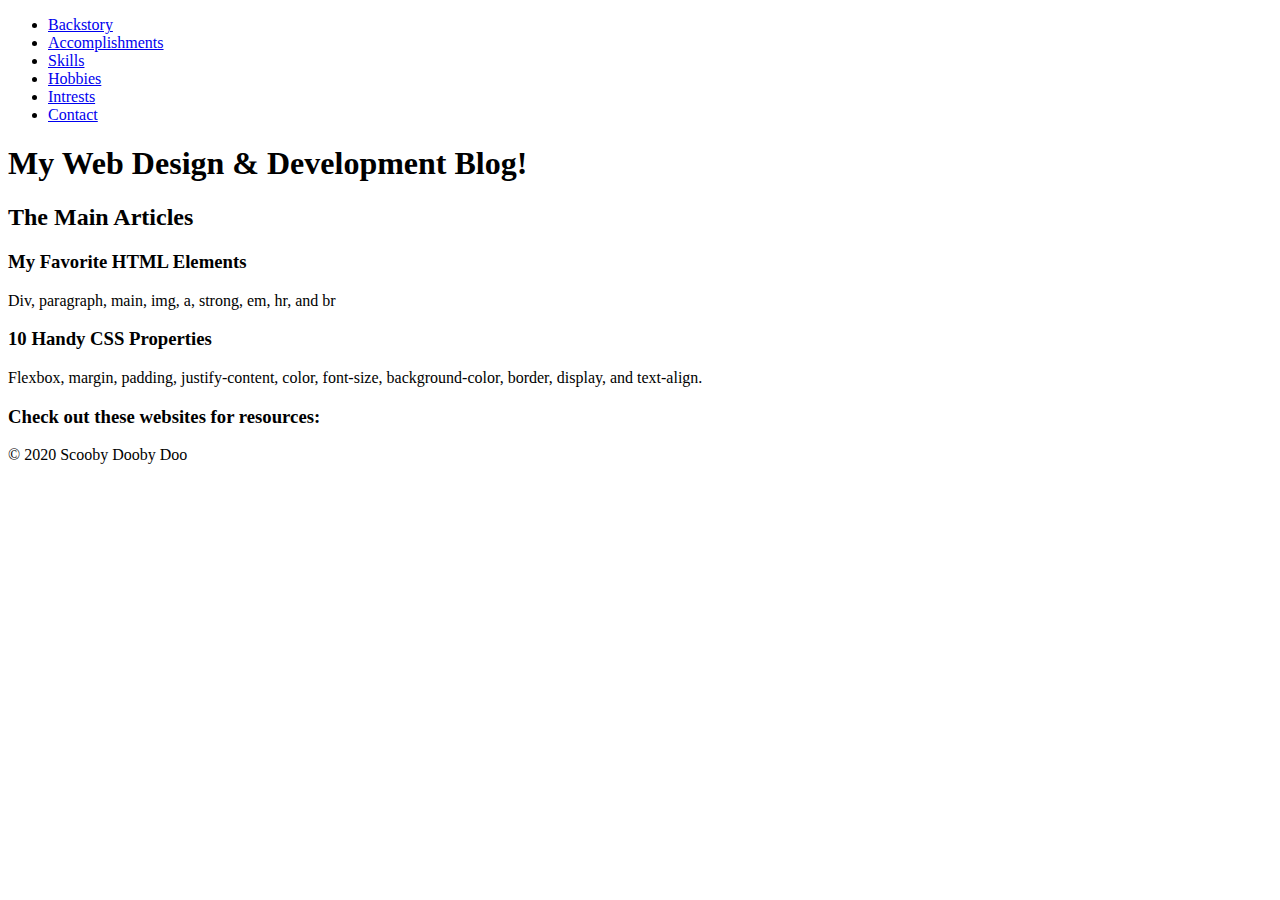
==== HTML-Basics_Lab/index.html @ 6642256e "added three new files" ====
<!DOCTYPE html>   

<html>
    <head>
        <link href="styles.css" rel="stylesheet">
        <title>About Me</title>
    </head>

    <body>
        <header>
            <ul>
                <li><a href="/backstory.html">Backstory</a></li>
                <li><a href="#">Accomplishments</a></li>
                <li><a href="#">Skills</a></li>
                <li><a href="#">Hobbies</a></li>
                <li><a href="#">Intrests</a></li>
                <li><a href="#">Contact</a></li>
            </ul>
        </header>

        <h1>My Web Design &amp; Development Blog!</h1>  

        <h2>The Main Articles</h2> 

        <h3>My Favorite HTML Elements</h3> 
        <p>Div, paragraph, main, img, a, strong, em, hr, and br </p> 

    
        <h3>10 Handy CSS Properties</h3> 
        <p>Flexbox, margin, padding, justify-content, color, font-size, background-color, border, display, and text-align. </p>

        <h3>Check out these websites for resources:</h3>

             


        <footer>
            <p>&copy; 2020 Scooby Dooby Doo</p>   
        </footer>

        <p></p></q>
    </body>
</html>
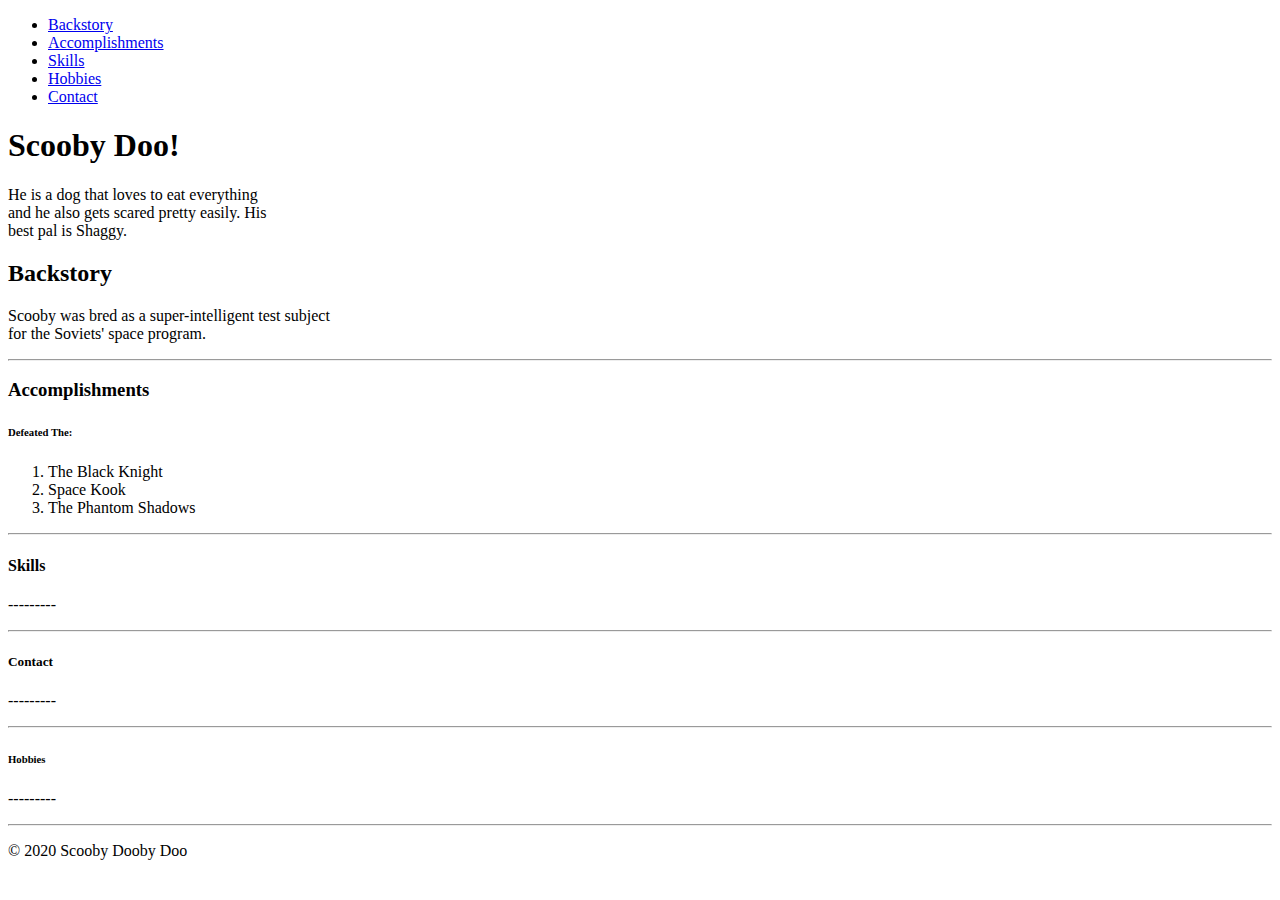
==== commit 23163701: "created turn & talk file" ====
--- a/HTML-Basics_Lab/index.html
+++ b/HTML-Basics_Lab/index.html
@@ -2,37 +2,62 @@
 
 <html>
     <head>
-        <link href="styles.css" rel="stylesheet">
         <title>About Me</title>
     </head>
 
     <body>
         <header>
-            <ul>
-                <li><a href="/backstory.html">Backstory</a></li>
-                <li><a href="#">Accomplishments</a></li>
-                <li><a href="#">Skills</a></li>
-                <li><a href="#">Hobbies</a></li>
-                <li><a href="#">Intrests</a></li>
-                <li><a href="#">Contact</a></li>
-            </ul>
+            <nav>
+                <ul>
+                    <li><a href="#backstory">Backstory</a></li>
+                    <li><a href="#accomplishments">Accomplishments</a></li>
+                    <li><a href="#skills">Skills</a></li>
+                    <li><a href="#hobbies">Hobbies</a></li>
+                    <li><a href="#contact">Contact</a></li>
+                </ul>
+            </nav>
         </header>
 
-        <h1>My Web Design &amp; Development Blog!</h1>  
-
-        <h2>The Main Articles</h2> 
-
-        <h3>My Favorite HTML Elements</h3> 
-        <p>Div, paragraph, main, img, a, strong, em, hr, and br </p> 
-
-    
-        <h3>10 Handy CSS Properties</h3> 
-        <p>Flexbox, margin, padding, justify-content, color, font-size, background-color, border, display, and text-align. </p>
-
-        <h3>Check out these websites for resources:</h3>
-
+        <article>
+            <section>
+                <h1>Scooby Doo!</h1> 
+                <p>He is a dog that loves to eat everything<br>and he also gets scared pretty easily. His<br>
+                best pal is Shaggy.
+                </p>
+            </section>
+            
+            <section id="backstory">
+                <h2>Backstory</h2> 
+                <p>Scooby was bred as a super-intelligent test subject<br> for the Soviets' space program.</p>
+            </section>
+            <hr>
+            <section id="accomplishments">
+                <h3>Accomplishments</h3> 
+                <h6>Defeated The:</h6>
+                <ol>
+                    <li>The Black Knight</li>
+                    <li>Space Kook</li>
+                    <li>The Phantom Shadows</li>
+                </ol>
+            </section>
+            <hr>
+            <section id="skills">
+                <h4>Skills</h4> 
+                <p>---------</p>
+            </section>
+            <hr>
+            <section id="contact">
+                <h5>Contact</h5>
+                <p>---------</p>
+            </section>
+            <hr>
+            <section id="hobbies">
+                <h6>Hobbies</h6>
+                <p>---------</p>
+            </section>  
+        </article>
              
-
+        <hr>
 
         <footer>
             <p>&copy; 2020 Scooby Dooby Doo</p>   
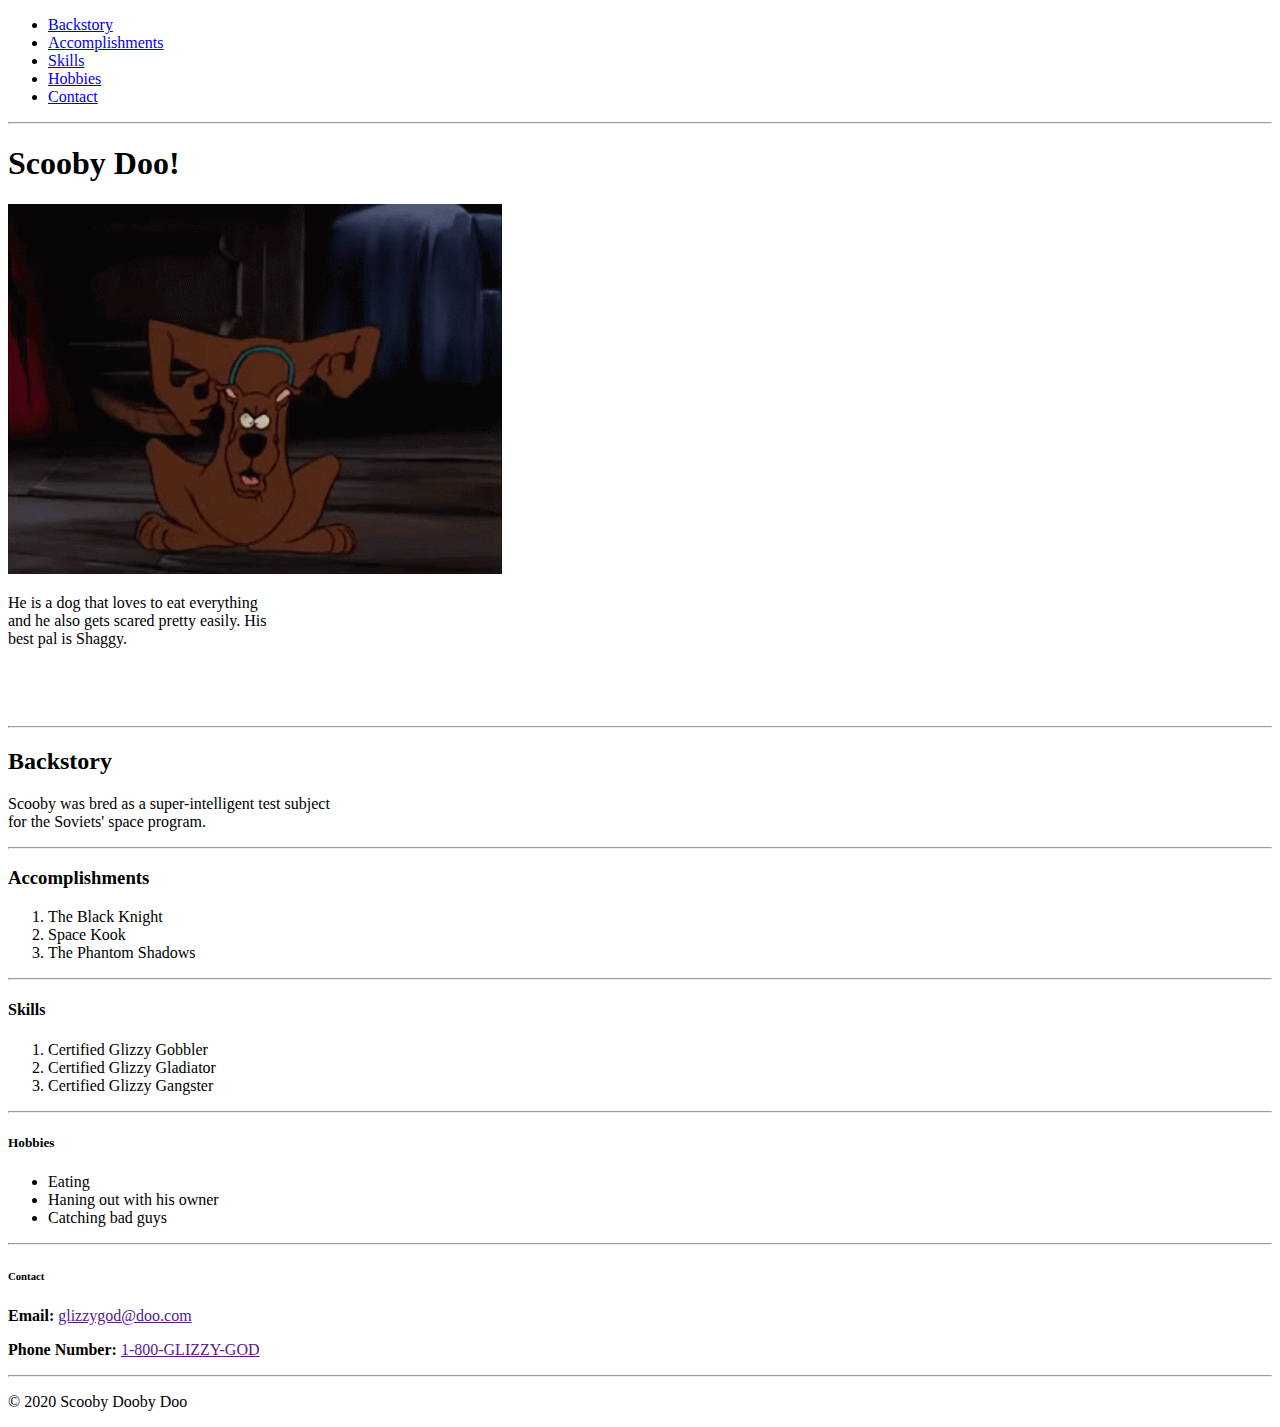
==== commit 392786e7: "finished" ====
--- a/HTML-Basics_Lab/index.html
+++ b/HTML-Basics_Lab/index.html
@@ -17,15 +17,19 @@
                 </ul>
             </nav>
         </header>
-
+        <hr>
         <article>
             <section>
                 <h1>Scooby Doo!</h1> 
+                <img src="./assets/scooby-doo.gif">
                 <p>He is a dog that loves to eat everything<br>and he also gets scared pretty easily. His<br>
                 best pal is Shaggy.
                 </p>
             </section>
-            
+            <br>
+            <br>
+            <br>
+            <hr>
             <section id="backstory">
                 <h2>Backstory</h2> 
                 <p>Scooby was bred as a super-intelligent test subject<br> for the Soviets' space program.</p>
@@ -33,7 +37,6 @@
             <hr>
             <section id="accomplishments">
                 <h3>Accomplishments</h3> 
-                <h6>Defeated The:</h6>
                 <ol>
                     <li>The Black Knight</li>
                     <li>Space Kook</li>
@@ -43,18 +46,29 @@
             <hr>
             <section id="skills">
                 <h4>Skills</h4> 
-                <p>---------</p>
-            </section>
-            <hr>
-            <section id="contact">
-                <h5>Contact</h5>
-                <p>---------</p>
+                <ol>
+                    <li>Certified Glizzy Gobbler</li>
+                    <li>Certified Glizzy Gladiator</li>
+                    <li>Certified Glizzy Gangster</li>
+                </ol>
             </section>
             <hr>
             <section id="hobbies">
-                <h6>Hobbies</h6>
-                <p>---------</p>
+                <h5>Hobbies</h5>
+                    <ul>
+                        <li>Eating</li>
+                        <li>Haning out with his owner</li>
+                        <li>Catching bad guys</li>
+                    </ul>
             </section>  
+            <hr>
+
+            <section id="contact">
+                <h6>Contact</h6>
+                    <p><strong>Email: </strong><a href="">glizzygod@doo.com</a></p>
+                    <p><strong>Phone Number: </strong><a href="">1-800-GLIZZY-GOD</a></p>
+            </section>
+
         </article>
              
         <hr>
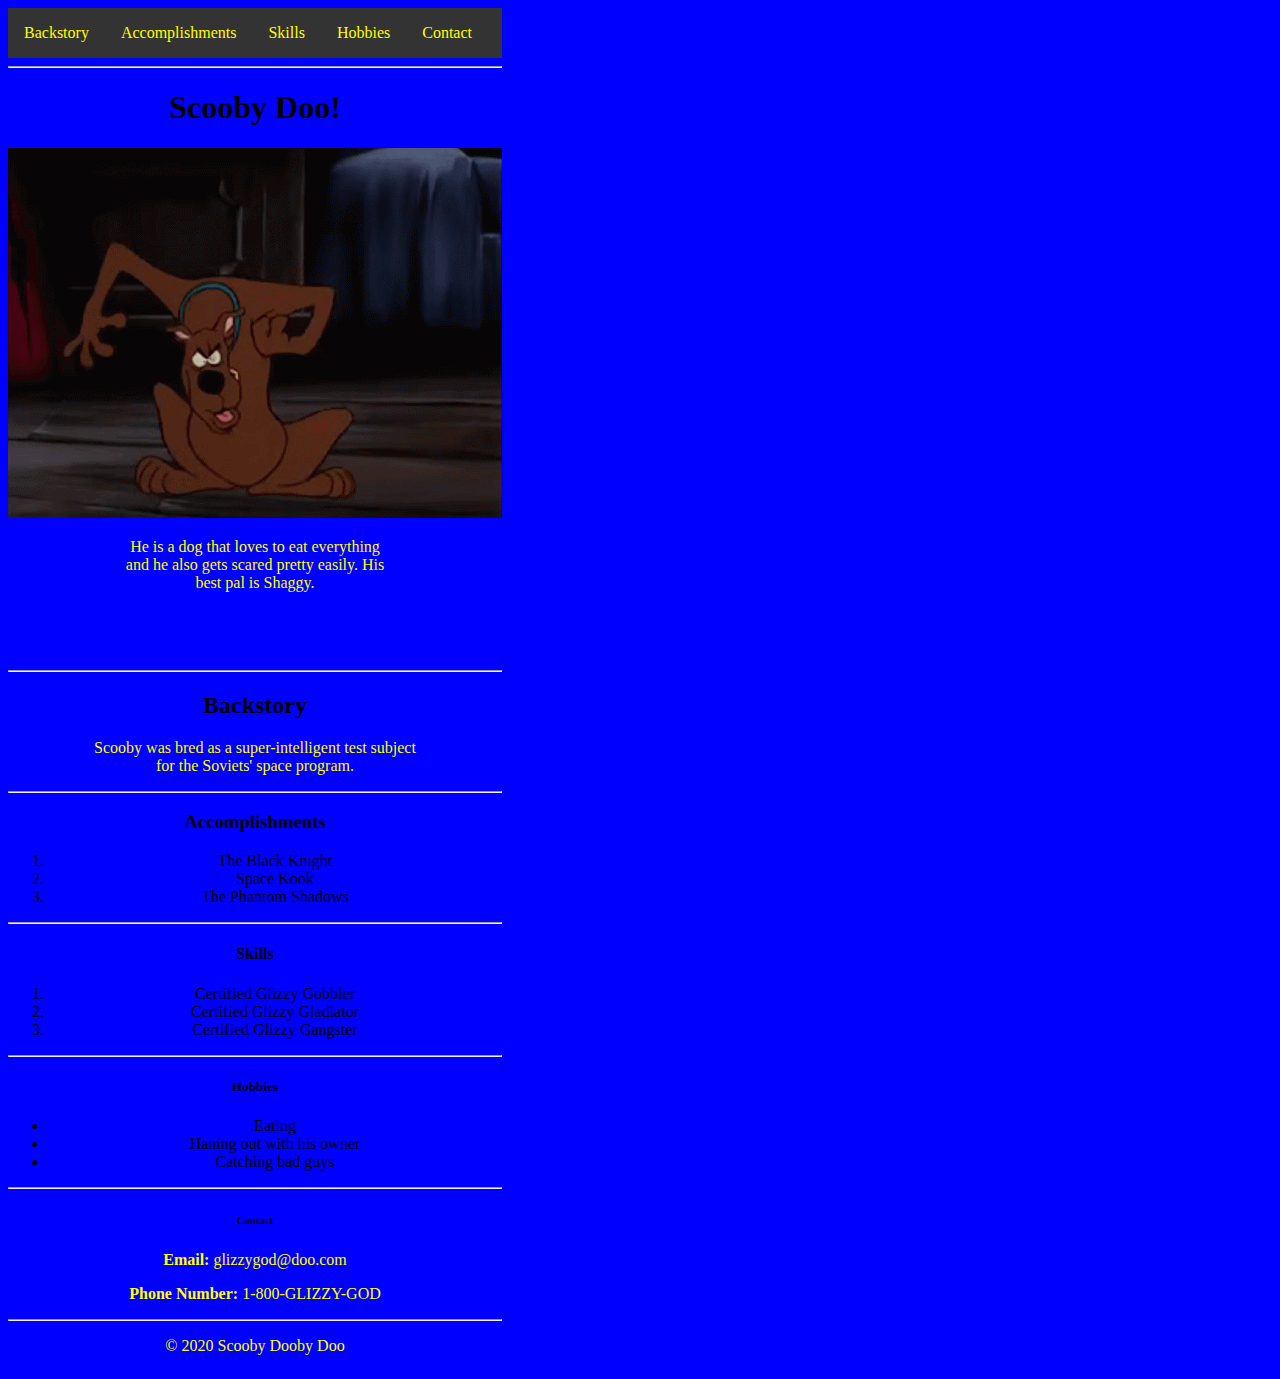
==== commit 1814a1e9: "last commit" ====
--- a/HTML-Basics_Lab/index.html
+++ b/HTML-Basics_Lab/index.html
@@ -3,17 +3,18 @@
 <html>
     <head>
         <title>About Me</title>
+        <link rel="stylesheet" href="index.css">
     </head>
 
     <body>
         <header>
-            <nav>
-                <ul>
-                    <li><a href="#backstory">Backstory</a></li>
-                    <li><a href="#accomplishments">Accomplishments</a></li>
-                    <li><a href="#skills">Skills</a></li>
-                    <li><a href="#hobbies">Hobbies</a></li>
-                    <li><a href="#contact">Contact</a></li>
+            <nav id="nav-bar">
+                <ul id="nav-holder">
+                    <li class="nav-list"><a href="#backstory">Backstory</a></li>
+                    <li class="nav-list"><a href="#accomplishments">Accomplishments</a></li>
+                    <li class="nav-list"><a href="#skills">Skills</a></li>
+                    <li class="nav-list"><a href="#hobbies">Hobbies</a></li>
+                    <li class="nav-list"><a href="#contact">Contact</a></li>
                 </ul>
             </nav>
         </header>
--- a/HTML-Basics_Lab/index.css
+++ b/HTML-Basics_Lab/index.css
@@ -0,0 +1,38 @@
+html{
+    background-color: blue;
+    margin: auto;
+    text-align: center;
+    display: flex;
+    align-items: center;
+    align-content: center;
+}
+#nav-holder{
+    list-style-type: none;
+    margin: 0;
+    padding: 0;
+    overflow: hidden;
+    background-color: #333333;
+}
+li a:hover {
+    background-color: #111111;
+  }
+.nav-list{
+    list-style-type: none;
+    float: left;
+    display: block;
+    color: white;
+    text-align: center;
+    padding: 16px;
+    text-decoration: none;
+}
+
+
+a{
+    text-decoration: none;
+    color: yellow;
+    font-size: bold;
+}
+
+p{
+    color: yellow;
+}
